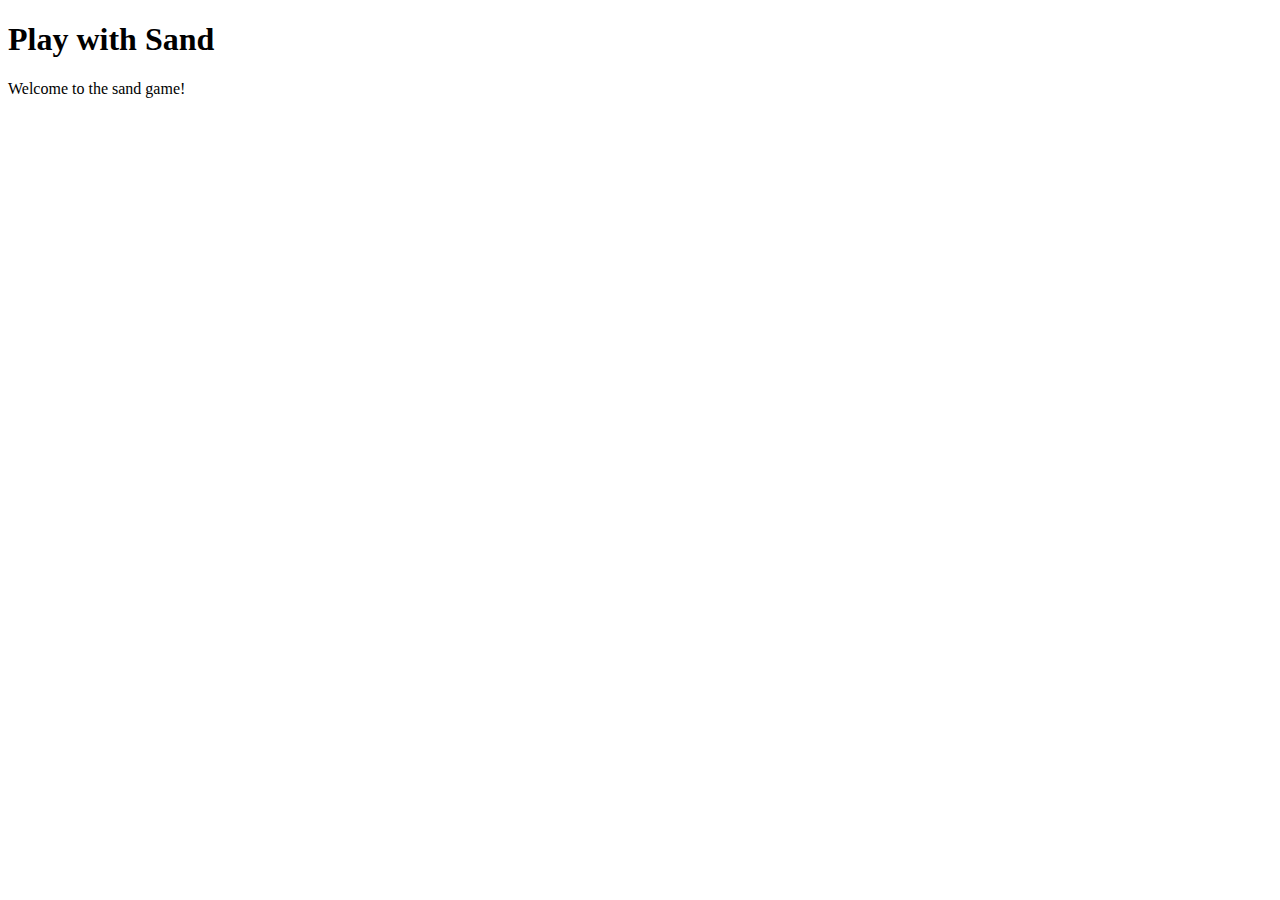
==== src/main/resources/templates/play-with-sand.html @ 8071cab0 "added button and play with sand html" ====
<!DOCTYPE html>
<html xmlns:th="http://www.thymeleaf.org">
<head>
    <meta charset="UTF-8">
    <title>Play with Sand</title>
    <link rel="stylesheet" th:href="@{/css/style.css}">
</head>
<body>
<h1>Play with Sand</h1>
<p>Welcome to the sand game!</p>
<!-- Add your game content here -->
</body>
</html>
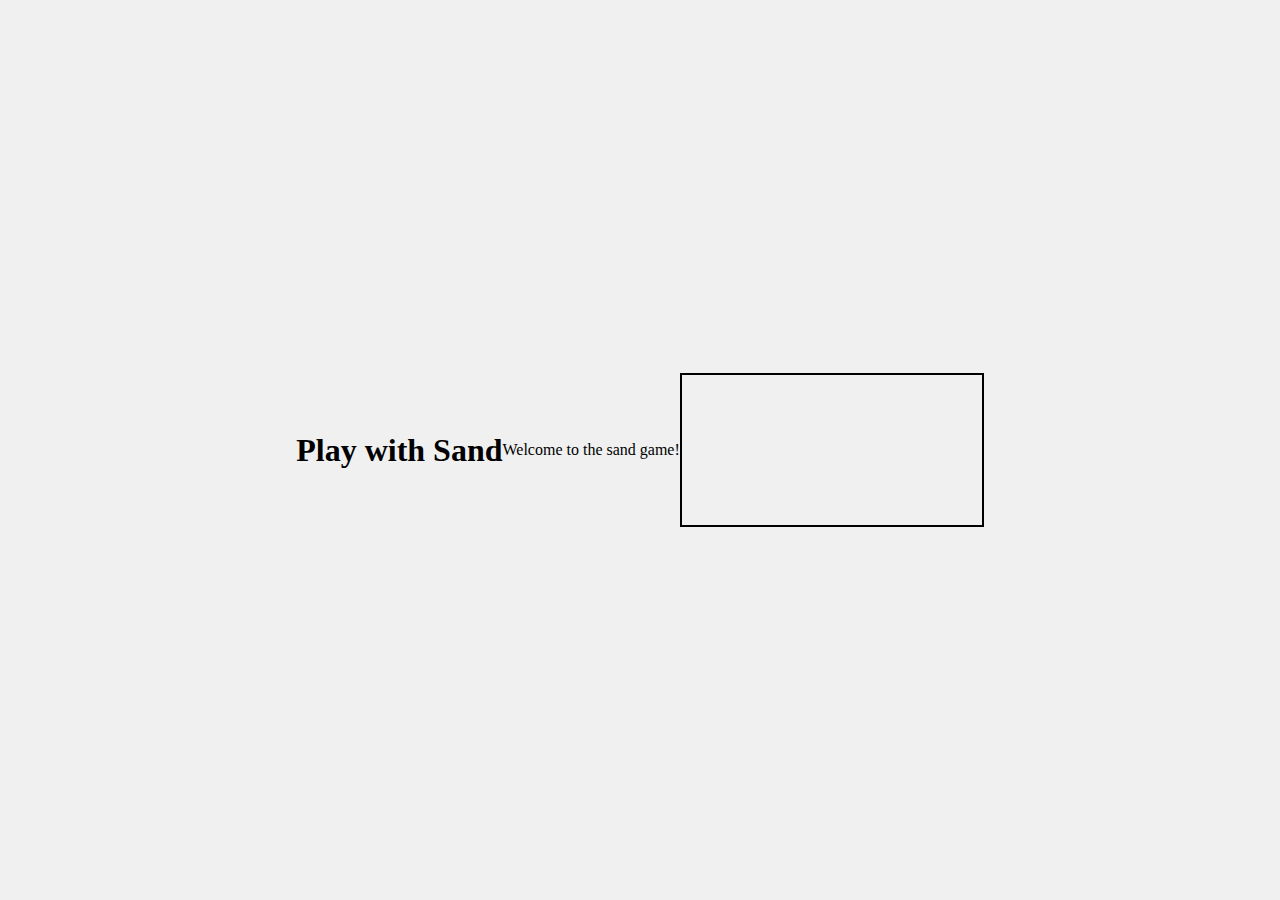
==== commit 2b2f4464: "added a play with sand Javascript game" ====
--- a/src/main/resources/templates/play-with-sand.html
+++ b/src/main/resources/templates/play-with-sand.html
@@ -1,13 +1,29 @@
 <!DOCTYPE html>
-<html xmlns:th="http://www.thymeleaf.org">
+<html xmlns:th="http://www.thymeleaf.org" lang="en">
 <head>
     <meta charset="UTF-8">
+    <meta name="viewport" content="width=device-width, initial-scale=1.0">
     <title>Play with Sand</title>
     <link rel="stylesheet" th:href="@{/css/style.css}">
+    <style>
+        body {
+            display: flex;
+            justify-content: center;
+            align-items: center;
+            height: 100vh;
+            margin: 0;
+            background-color: #f0f0f0;
+        }
+        canvas {
+            border: 2px solid black;
+            cursor: pointer;
+        }
+    </style>
 </head>
 <body>
-<h1>Play with Sand</h1>
-<p>Welcome to the sand game!</p>
-<!-- Add your game content here -->
+    <h1>Play with Sand</h1>
+    <p>Welcome to the sand game!</p>
+    <canvas id="sandCanvas"></canvas>
+    <script src="/js/sand.js"></script>
 </body>
 </html>